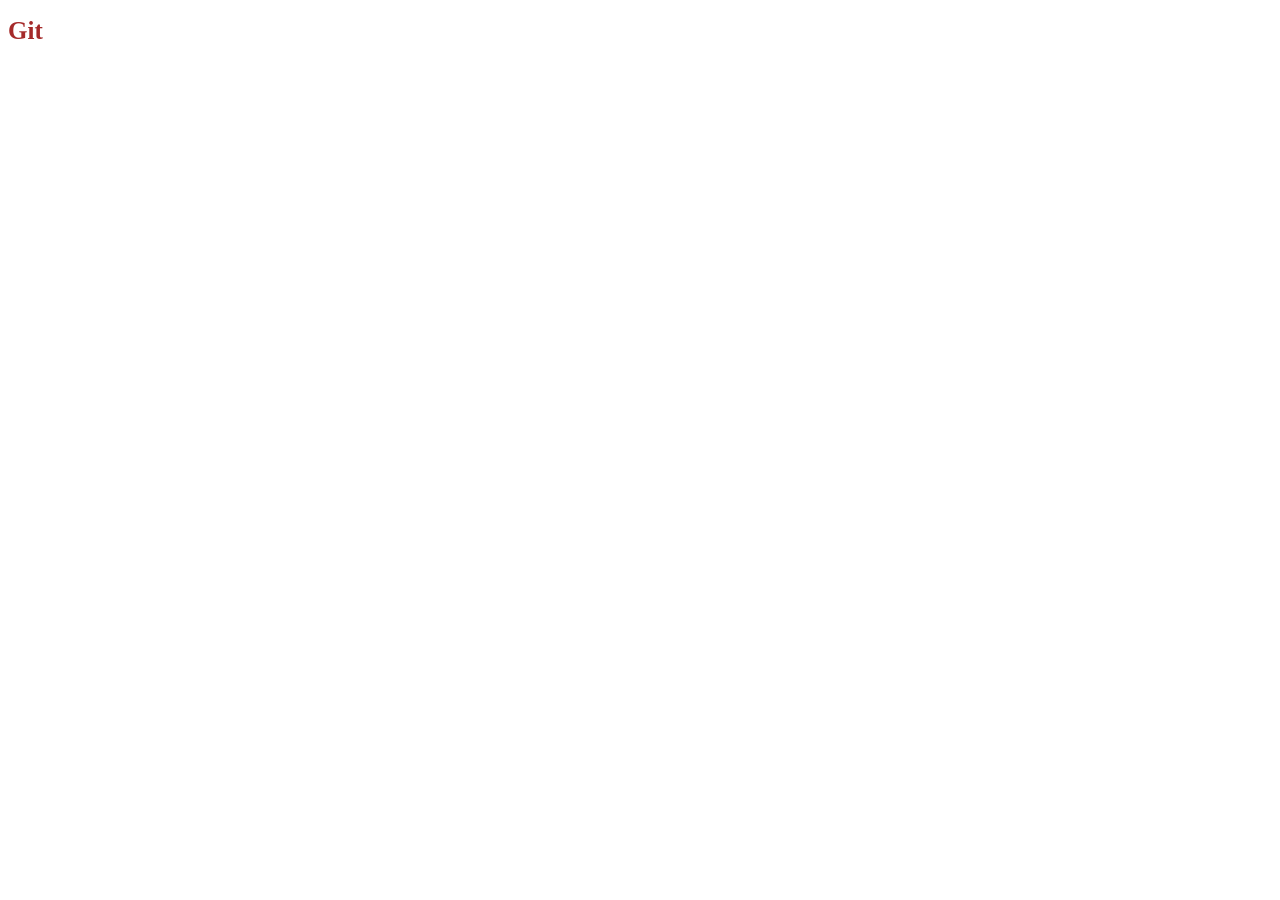
==== index.html @ abebda3f "Dodata index stranica" ====
<!DOCTYPE html>
<html lang="en">
<head>
    <meta charset="UTF-8">
    <meta name="viewport" content="width=device-width, initial-scale=1.0">
    <title>Git demo</title>
    <link rel="stylesheet" href="css/styles.css">
</head>
<body>
    <h1>Git</h1>
</body>
</html>
---- css/styles.css ----
body {
    background-color: white;
}

h1{
    color: brown;
    font-size: 25px;
}
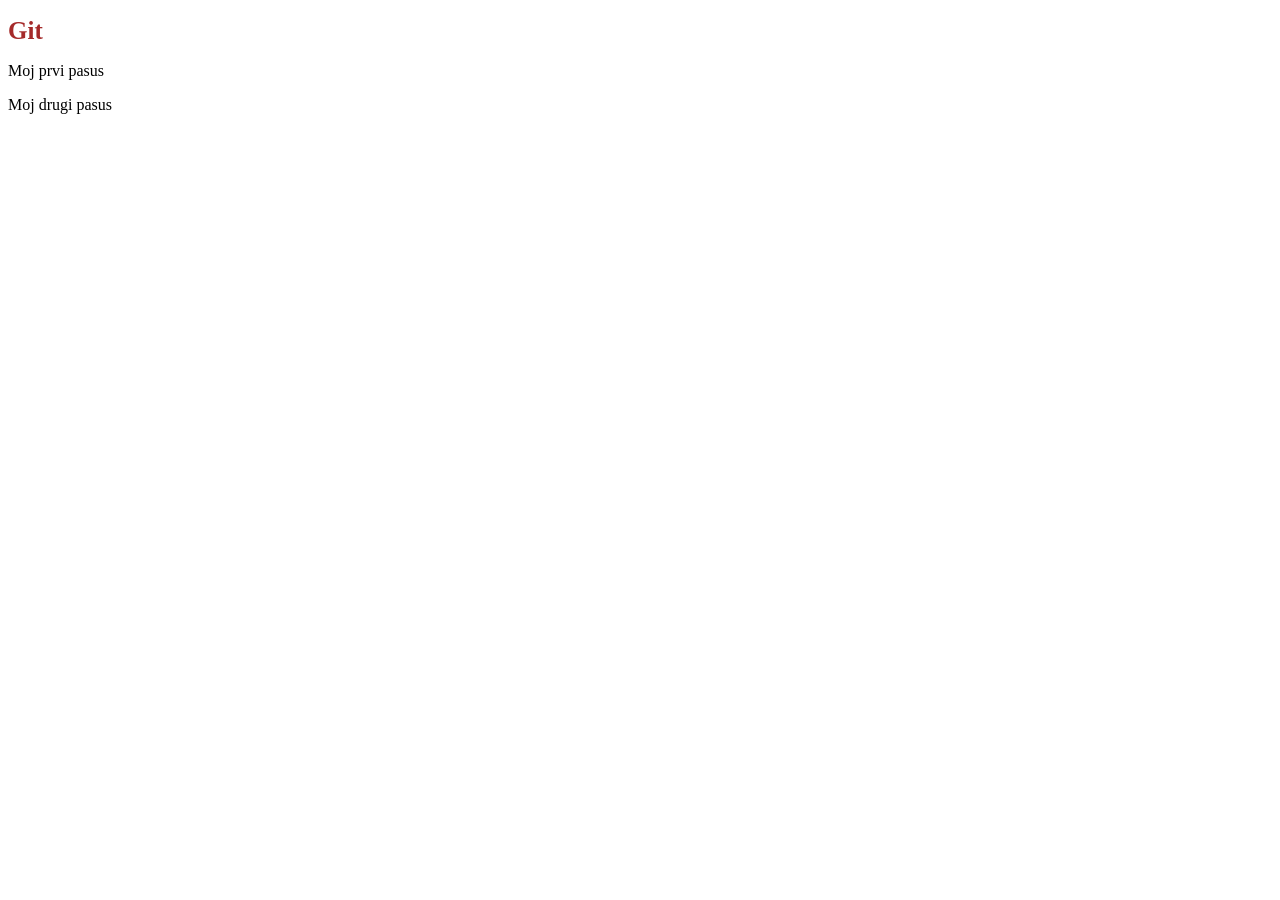
==== commit 207583b0: "Dodata 2 pasusa" ====
--- a/index.html
+++ b/index.html
@@ -8,5 +8,9 @@
 </head>
 <body>
     <h1>Git</h1>
+
+    <p>Moj prvi pasus</p>
+    <p>Moj drugi pasus</p>
+
 </body>
 </html>
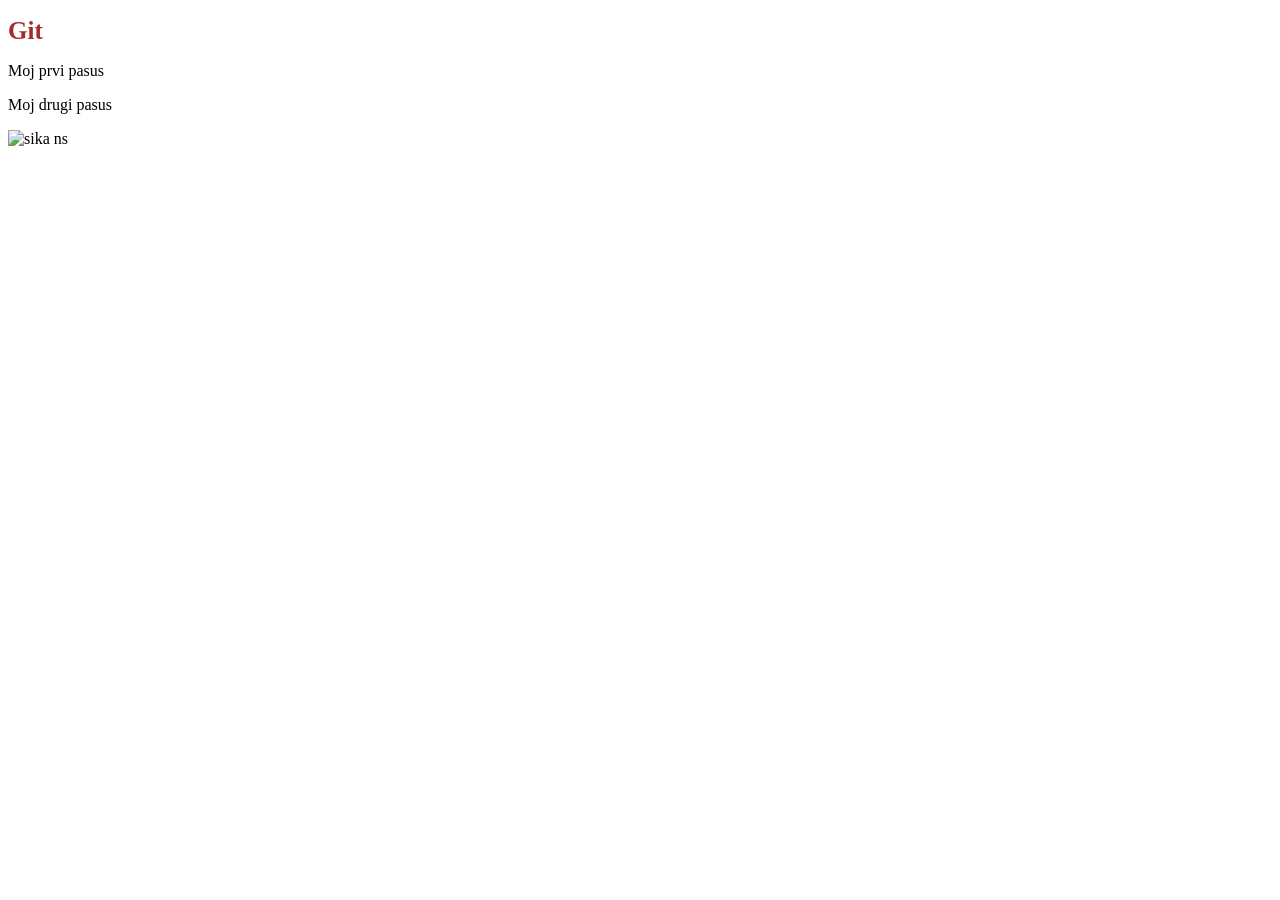
==== commit 8f1db06d: "Dodata slika" ====
--- a/index.html
+++ b/index.html
@@ -12,5 +12,7 @@
     <p>Moj prvi pasus</p>
     <p>Moj drugi pasus</p>
 
+    <img src="../smart/img/novi_sad.jpg" alt="sika ns" width="300px"/>
+
 </body>
 </html>
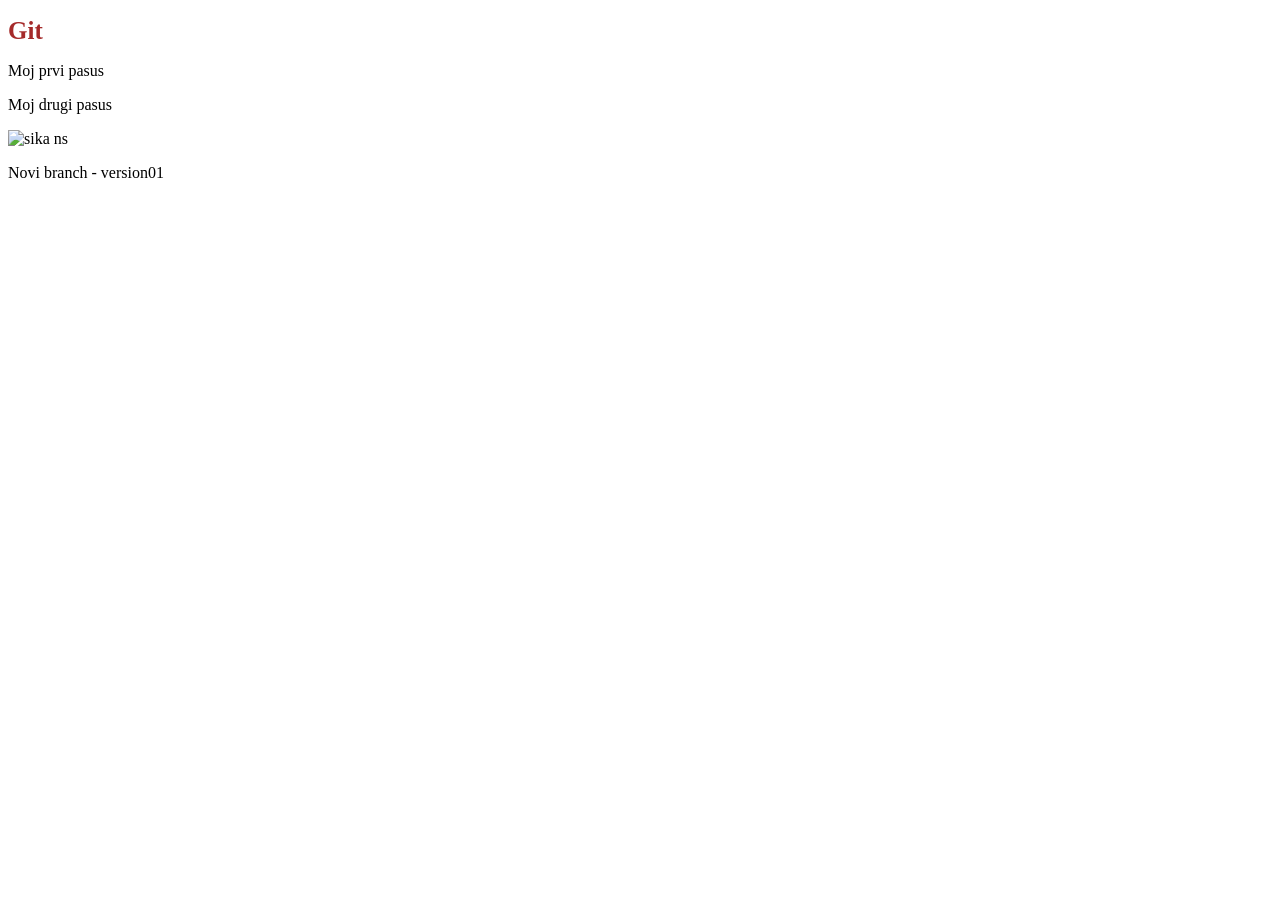
==== commit 80d0327c: "Dodat pasus" ====
--- a/index.html
+++ b/index.html
@@ -14,5 +14,9 @@
 
     <img src="../smart/img/novi_sad.jpg" alt="sika ns" width="300px"/>
 
+    <div>
+        <p>Novi branch - version01</p>
+    </div>
+
 </body>
 </html>
